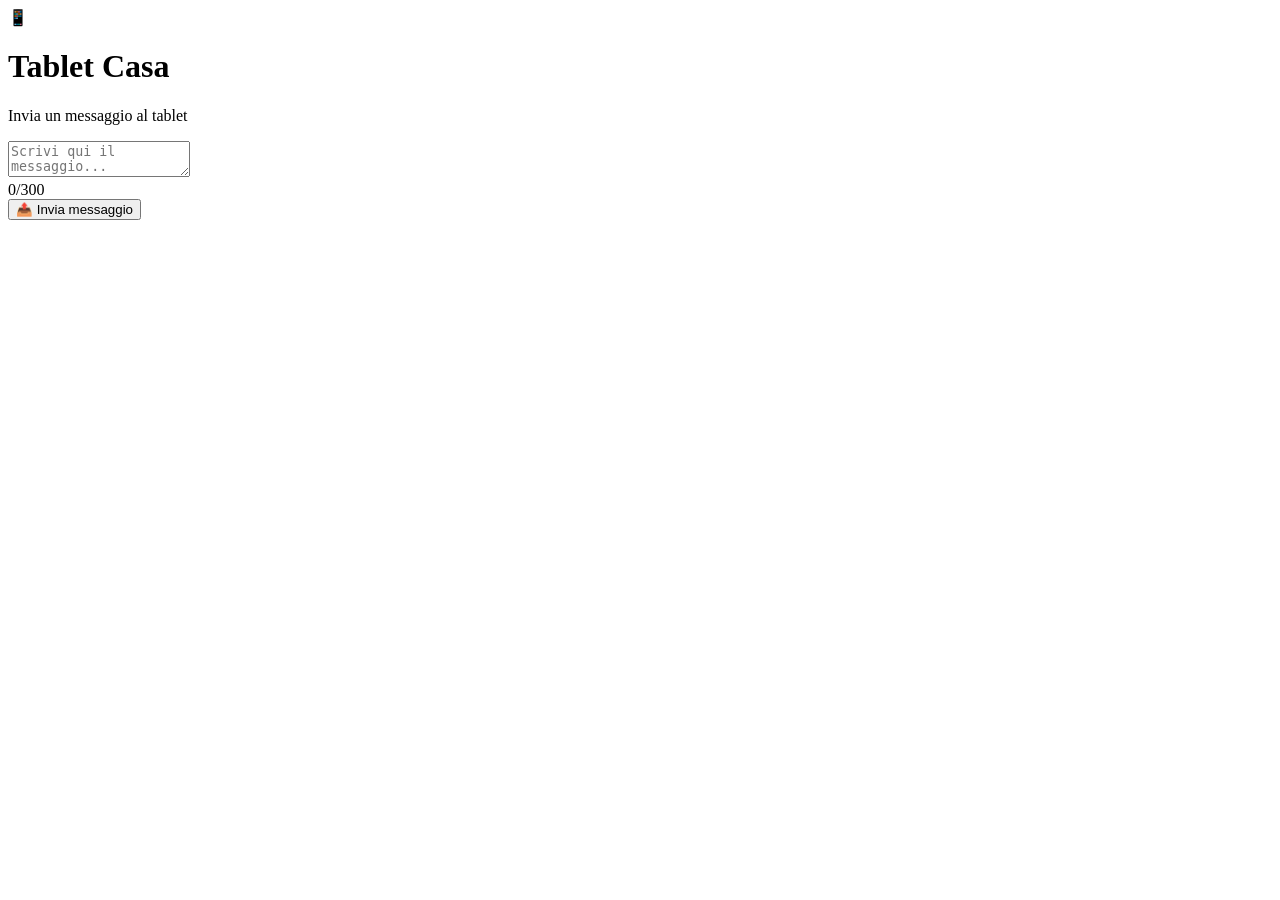
==== index.html @ 2d3cd6d2 "Create index.html" ====
<!DOCTYPE html>
<html lang="it">
<head>
  <meta charset="UTF-8">
  <meta name="viewport" content="width=device-width, initial-scale=1.0">
  <title>Tablet Casa</title>
  <link rel="stylesheet" href="style.css">
</head>

<body>

  <main class="container">

    <div class="icon">📱</div>

    <h1>Tablet Casa</h1>
    <p class="subtitle">Invia un messaggio al tablet</p>

    <textarea
      id="message"
      maxlength="300"
      placeholder="Scrivi qui il messaggio..."
    ></textarea>

    <div class="counter">
      <span id="count">0</span>/300
    </div>

    <button id="sendButton">
      📤 Invia messaggio
    </button>

    <p id="status"></p>

  </main>

  <script src="script.js"></script>
</body>
</html>
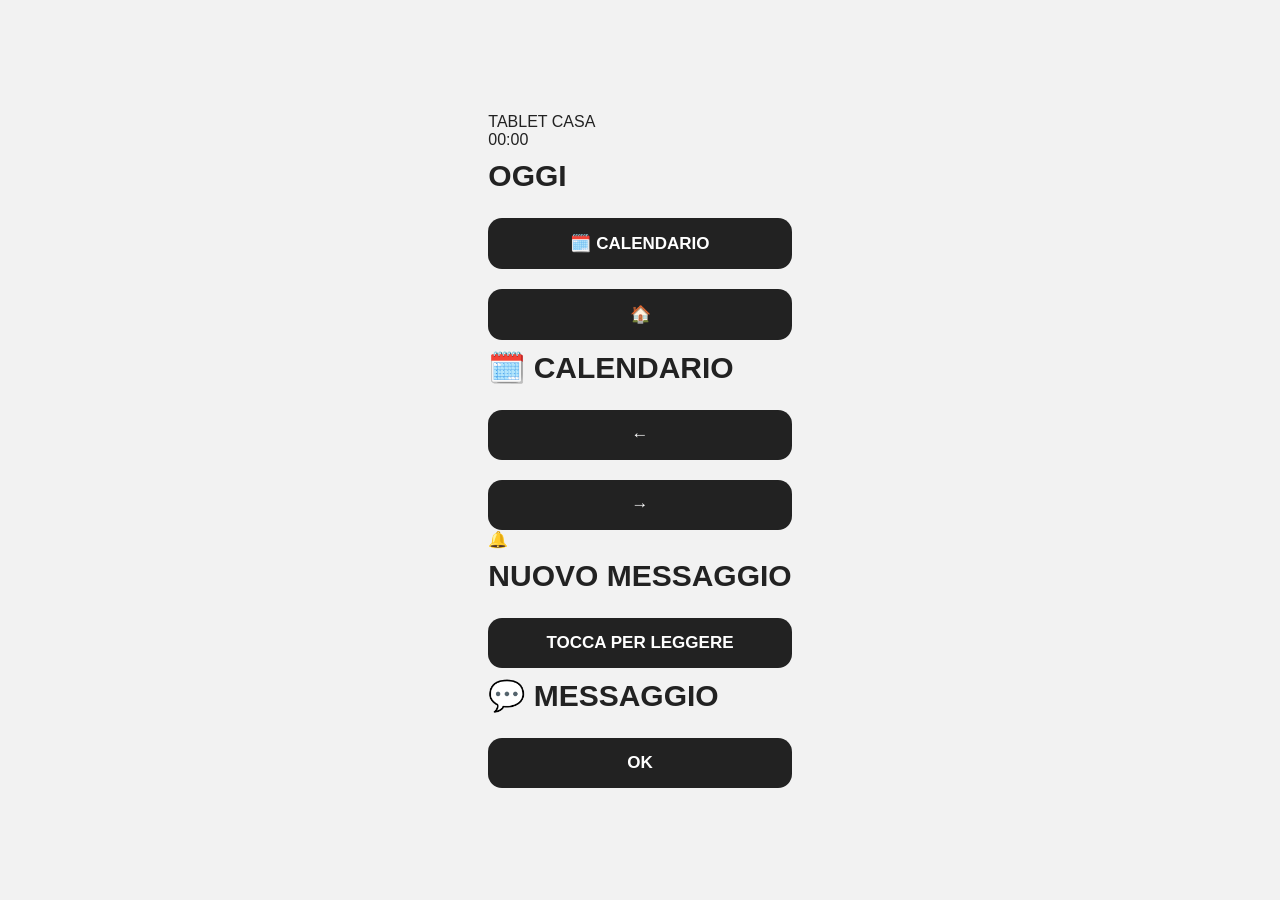
==== commit 66db2370: "Update index.html" ====
--- a/index.html
+++ b/index.html
@@ -2,38 +2,72 @@
 <html lang="it">
 <head>
   <meta charset="UTF-8">
-  <meta name="viewport" content="width=device-width, initial-scale=1.0">
+  <meta name="viewport" content="width=800, initial-scale=1.0">
   <title>Tablet Casa</title>
   <link rel="stylesheet" href="style.css">
 </head>
 
 <body>
 
-  <main class="container">
+  <div id="app">
 
-    <div class="icon">📱</div>
+    <header>
+      <div id="title">TABLET CASA</div>
+      <div id="clock">00:00</div>
+    </header>
 
-    <h1>Tablet Casa</h1>
-    <p class="subtitle">Invia un messaggio al tablet</p>
+    <main id="home">
+      <div id="date"></div>
 
-    <textarea
-      id="message"
-      maxlength="300"
-      placeholder="Scrivi qui il messaggio..."
-    ></textarea>
+      <h1>OGGI</h1>
 
-    <div class="counter">
-      <span id="count">0</span>/300
-    </div>
+      <div id="waste"></div>
 
-    <button id="sendButton">
-      📤 Invia messaggio
-    </button>
+      <div id="waste-image"></div>
 
-    <p id="status"></p>
+      <button onclick="showCalendar()">🗓️ CALENDARIO</button>
+    </main>
 
-  </main>
+    <main id="calendar" class="hidden">
 
-  <script src="script.js"></script>
+      <button onclick="showHome()">🏠</button>
+
+      <h1>🗓️ CALENDARIO</h1>
+
+      <div id="calendar-date"></div>
+      <div id="calendar-waste"></div>
+
+      <div class="navigation">
+        <button onclick="previousDay()">←</button>
+        <button onclick="nextDay()">→</button>
+      </div>
+
+    </main>
+
+    <main id="message" class="hidden">
+
+      <div class="notification">🔔</div>
+
+      <h1>NUOVO MESSAGGIO</h1>
+
+      <button onclick="readMessage()">TOCCA PER LEGGERE</button>
+
+    </main>
+
+    <main id="message-content" class="hidden">
+
+      <h1>💬 MESSAGGIO</h1>
+
+      <div id="message-text"></div>
+
+      <button onclick="closeMessage()">OK</button>
+
+    </main>
+
+  </div>
+
+  <script src="data.js"></script>
+  <script src="app.js"></script>
+
 </body>
 </html>
--- a/style.css
+++ b/style.css
@@ -0,0 +1,103 @@
+* {
+  box-sizing: border-box;
+}
+
+body {
+  margin: 0;
+  min-height: 100vh;
+
+  display: flex;
+  justify-content: center;
+  align-items: center;
+
+  font-family: Arial, sans-serif;
+  background: #f2f2f2;
+  color: #222;
+}
+
+.container {
+  width: min(90%, 500px);
+  padding: 35px;
+
+  background: white;
+  border-radius: 24px;
+
+  box-shadow: 0 10px 35px rgba(0, 0, 0, 0.12);
+
+  text-align: center;
+}
+
+.icon {
+  font-size: 50px;
+}
+
+h1 {
+  margin: 10px 0 5px;
+  font-size: 30px;
+}
+
+.subtitle {
+  margin-top: 0;
+  color: #777;
+}
+
+textarea {
+  width: 100%;
+  height: 150px;
+
+  margin-top: 20px;
+  padding: 15px;
+
+  border: 2px solid #ddd;
+  border-radius: 15px;
+
+  font-size: 17px;
+  font-family: inherit;
+
+  resize: none;
+  outline: none;
+}
+
+textarea:focus {
+  border-color: #555;
+}
+
+.counter {
+  text-align: right;
+  color: #888;
+  font-size: 13px;
+  margin-top: 5px;
+}
+
+button {
+  width: 100%;
+
+  margin-top: 20px;
+  padding: 15px;
+
+  border: none;
+  border-radius: 14px;
+
+  background: #222;
+  color: white;
+
+  font-size: 17px;
+  font-weight: bold;
+
+  cursor: pointer;
+}
+
+button:hover {
+  opacity: 0.85;
+}
+
+button:disabled {
+  opacity: 0.5;
+  cursor: not-allowed;
+}
+
+#status {
+  min-height: 20px;
+  margin-bottom: 0;
+  font-weight: bold;
+}
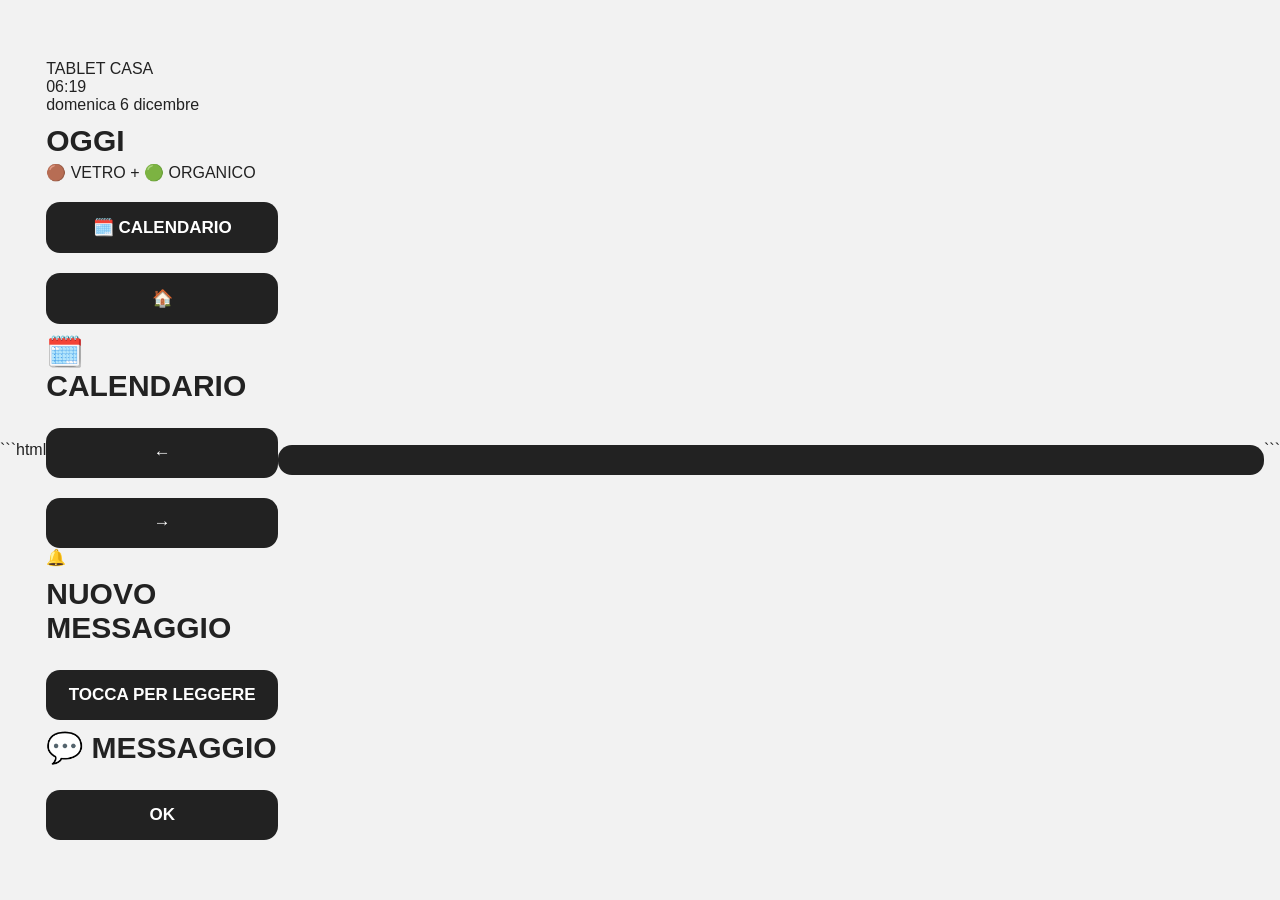
==== commit b769fc81: "Update index.html" ====
--- a/index.html
+++ b/index.html
@@ -1,3 +1,4 @@
+```html
 <!DOCTYPE html>
 <html lang="it">
 <head>
@@ -66,8 +67,12 @@
 
   </div>
 
+  <!-- Pulsante nascosto per il test -->
+  <button id="test-message" onclick="showTestMessage()"></button>
+
   <script src="data.js"></script>
   <script src="app.js"></script>
 
 </body>
 </html>
+```
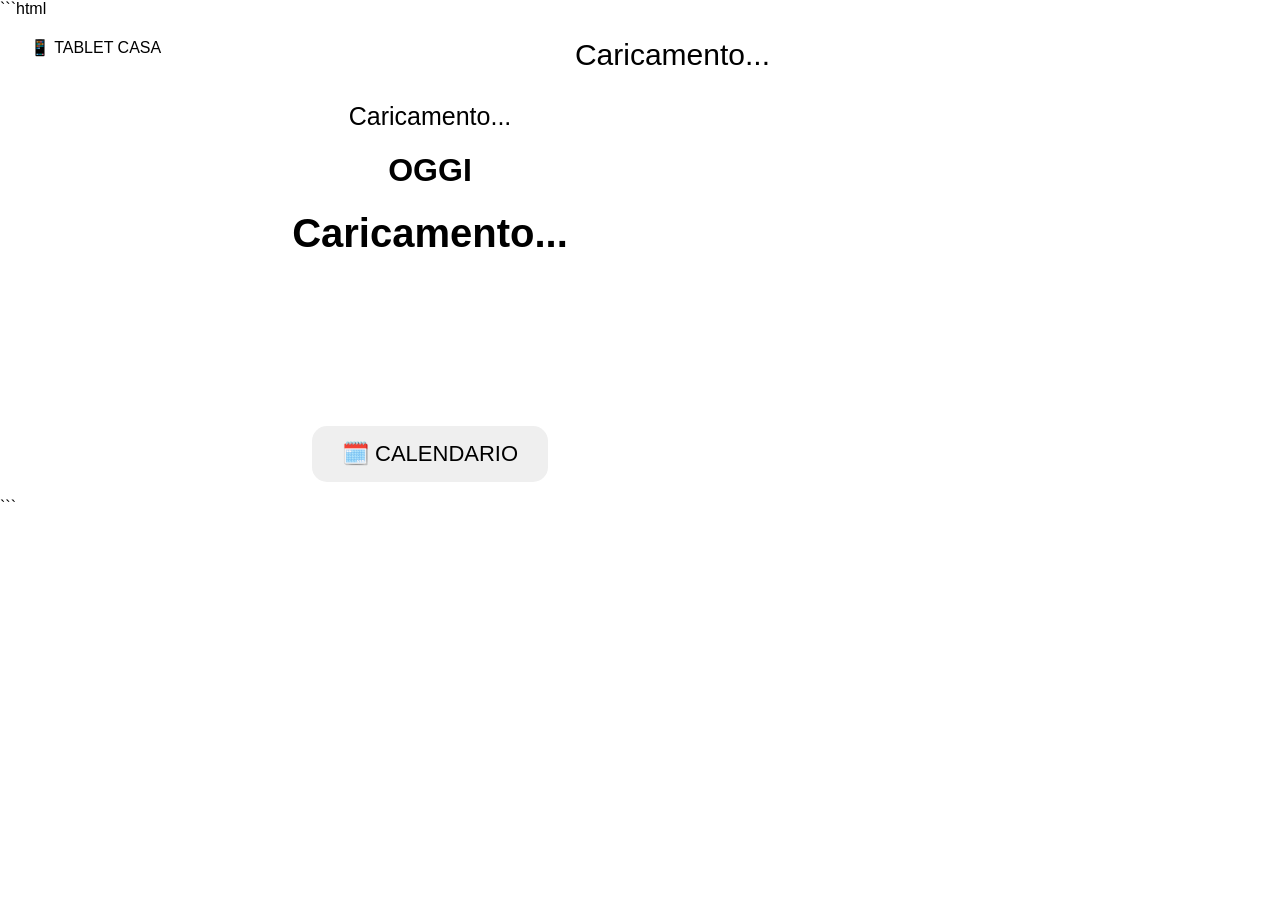
==== commit db80d65a: "Update index.html" ====
--- a/index.html
+++ b/index.html
@@ -3,7 +3,7 @@
 <html lang="it">
 <head>
   <meta charset="UTF-8">
-  <meta name="viewport" content="width=800, initial-scale=1.0">
+  <meta name="viewport" content="width=device-width, initial-scale=1.0">
   <title>Tablet Casa</title>
   <link rel="stylesheet" href="style.css">
 </head>
@@ -13,37 +13,40 @@
   <div id="app">
 
     <header>
-      <div id="title">TABLET CASA</div>
-      <div id="clock">00:00</div>
+      <div id="title">📱 TABLET CASA</div>
+      <div id="clock">Caricamento...</div>
     </header>
 
     <main id="home">
-      <div id="date"></div>
+      <div id="date">Caricamento...</div>
 
       <h1>OGGI</h1>
 
-      <div id="waste"></div>
+      <div id="waste">Caricamento...</div>
 
       <div id="waste-image"></div>
 
-      <button onclick="showCalendar()">🗓️ CALENDARIO</button>
+      <button id="calendar-button">🗓️ CALENDARIO</button>
     </main>
+
 
     <main id="calendar" class="hidden">
 
-      <button onclick="showHome()">🏠</button>
+      <button id="home-button">🏠</button>
 
       <h1>🗓️ CALENDARIO</h1>
 
       <div id="calendar-date"></div>
+
       <div id="calendar-waste"></div>
 
       <div class="navigation">
-        <button onclick="previousDay()">←</button>
-        <button onclick="nextDay()">→</button>
+        <button id="previous-button">←</button>
+        <button id="next-button">→</button>
       </div>
 
     </main>
+
 
     <main id="message" class="hidden">
 
@@ -51,9 +54,10 @@
 
       <h1>NUOVO MESSAGGIO</h1>
 
-      <button onclick="readMessage()">TOCCA PER LEGGERE</button>
+      <button id="read-button">TOCCA PER LEGGERE</button>
 
     </main>
+
 
     <main id="message-content" class="hidden">
 
@@ -61,14 +65,16 @@
 
       <div id="message-text"></div>
 
-      <button onclick="closeMessage()">OK</button>
+      <button id="ok-button">OK</button>
 
     </main>
 
   </div>
 
-  <!-- Pulsante nascosto per il test -->
-  <button id="test-message" onclick="showTestMessage()"></button>
+
+  <!-- ZONA TEST INVISIBILE -->
+  <button id="test-message"></button>
+
 
   <script src="data.js"></script>
   <script src="app.js"></script>
--- a/style.css
+++ b/style.css
@@ -1,103 +1,91 @@
+```css
 * {
   box-sizing: border-box;
 }
 
 body {
   margin: 0;
-  min-height: 100vh;
-
-  display: flex;
-  justify-content: center;
-  align-items: center;
-
+  width: 800px;
+  height: 480px;
+  overflow: hidden;
   font-family: Arial, sans-serif;
-  background: #f2f2f2;
-  color: #222;
 }
 
-.container {
-  width: min(90%, 500px);
-  padding: 35px;
-
-  background: white;
-  border-radius: 24px;
-
-  box-shadow: 0 10px 35px rgba(0, 0, 0, 0.12);
-
-  text-align: center;
+#app {
+  width: 800px;
+  height: 480px;
 }
 
-.icon {
-  font-size: 50px;
+header {
+  display: flex;
+  justify-content: space-between;
+  padding: 20px 30px;
 }
 
-h1 {
-  margin: 10px 0 5px;
+main {
+  text-align: center;
+  width: 100%;
+  height: 420px;
+  padding: 10px 30px;
+}
+
+.hidden {
+  display: none;
+}
+
+button {
+  padding: 15px 30px;
+  font-size: 22px;
+  border: none;
+  border-radius: 15px;
+  cursor: pointer;
+}
+
+#waste {
+  font-size: 40px;
+  font-weight: bold;
+  margin: 20px;
+}
+
+#waste-image {
+  height: 150px;
+}
+
+#clock {
   font-size: 30px;
 }
 
-.subtitle {
-  margin-top: 0;
-  color: #777;
+#date {
+  font-size: 25px;
 }
 
-textarea {
-  width: 100%;
-  height: 150px;
-
-  margin-top: 20px;
-  padding: 15px;
-
-  border: 2px solid #ddd;
-  border-radius: 15px;
-
-  font-size: 17px;
-  font-family: inherit;
-
-  resize: none;
-  outline: none;
+.navigation {
+  display: flex;
+  justify-content: space-between;
+  margin-top: 50px;
 }
 
-textarea:focus {
-  border-color: #555;
+.notification {
+  font-size: 120px;
+  margin-top: 40px;
 }
 
-.counter {
-  text-align: right;
-  color: #888;
-  font-size: 13px;
-  margin-top: 5px;
+#message-text {
+  font-size: 32px;
+  margin: 50px auto;
+  max-width: 650px;
 }
 
-button {
-  width: 100%;
-
-  margin-top: 20px;
-  padding: 15px;
-
+/* Pulsante nascosto per la modalità test */
+#test-message {
+  position: fixed;
+  right: 0;
+  bottom: 0;
+  width: 40px;
+  height: 40px;
+  opacity: 0;
   border: none;
-  border-radius: 14px;
-
-  background: #222;
-  color: white;
-
-  font-size: 17px;
-  font-weight: bold;
-
-  cursor: pointer;
+  background: transparent;
+  z-index: 9999;
 }
-
-button:hover {
-  opacity: 0.85;
-}
-
-button:disabled {
-  opacity: 0.5;
-  cursor: not-allowed;
-}
-
-#status {
-  min-height: 20px;
-  margin-bottom: 0;
-  font-weight: bold;
-}
+```
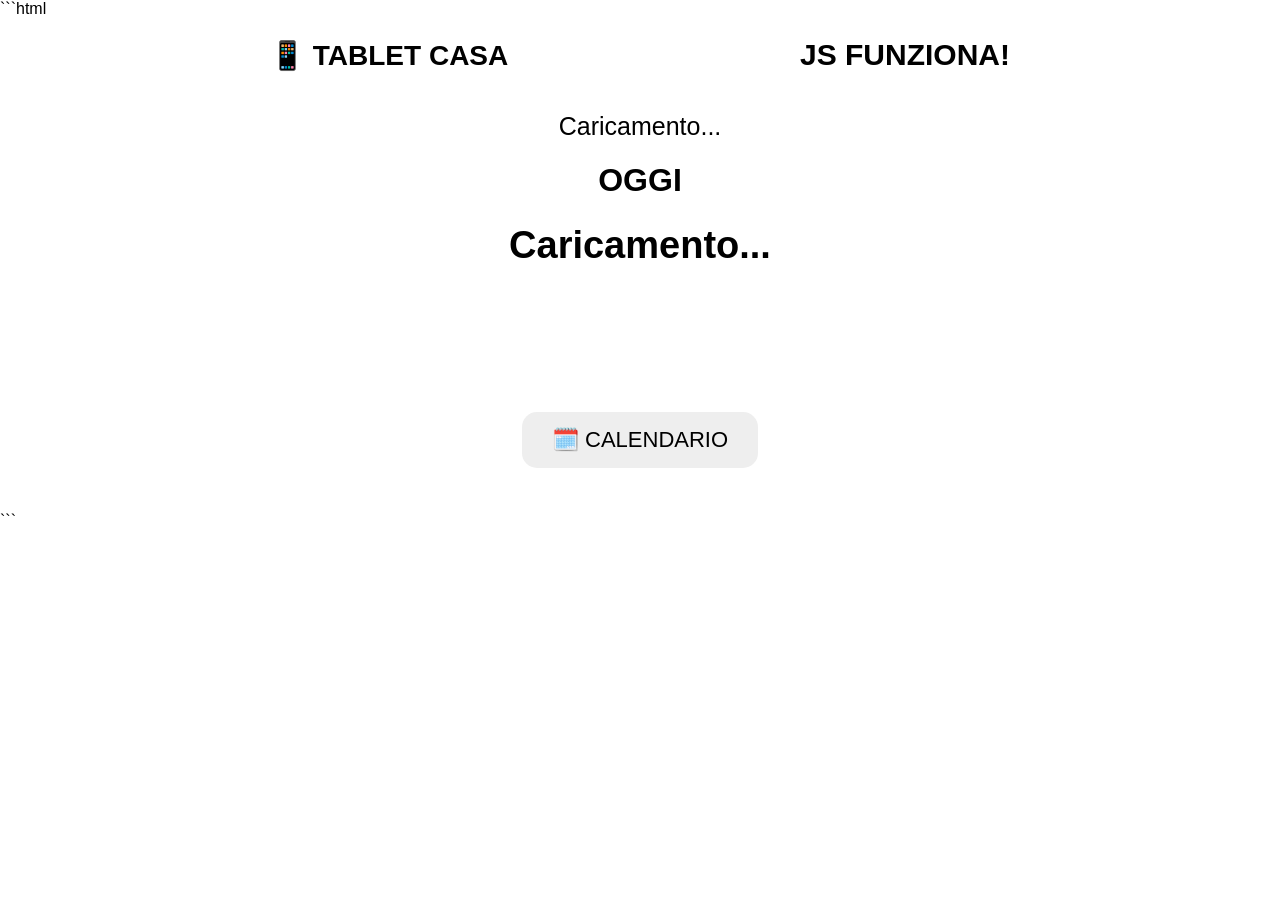
==== commit 507d57c2: "Update index.html" ====
--- a/index.html
+++ b/index.html
@@ -76,8 +76,12 @@
   <button id="test-message"></button>
 
 
-  <script src="data.js"></script>
-  <script src="app.js"></script>
+  <script>
+  document.getElementById("clock").textContent = "JS FUNZIONA!";
+</script>
+
+<script src="./data.js"></script>
+<script src="./app.js"></script>
 
 </body>
 </html>
--- a/style.css
+++ b/style.css
@@ -3,34 +3,48 @@
   box-sizing: border-box;
 }
 
+html,
 body {
   margin: 0;
-  width: 800px;
-  height: 480px;
-  overflow: hidden;
+  padding: 0;
+  width: 100%;
+  min-height: 100%;
   font-family: Arial, sans-serif;
+  background: #ffffff;
 }
 
 #app {
-  width: 800px;
-  height: 480px;
+  width: 100%;
+  max-width: 800px;
+  min-height: 480px;
+  margin: auto;
 }
 
 header {
   display: flex;
   justify-content: space-between;
+  align-items: center;
   padding: 20px 30px;
+}
+
+#title {
+  font-size: 28px;
+  font-weight: bold;
+}
+
+#clock {
+  font-size: 30px;
+  font-weight: bold;
 }
 
 main {
   text-align: center;
-  width: 100%;
-  height: 420px;
+  min-height: 400px;
   padding: 10px 30px;
 }
 
 .hidden {
-  display: none;
+  display: none !important;
 }
 
 button {
@@ -39,24 +53,30 @@
   border: none;
   border-radius: 15px;
   cursor: pointer;
+  background: #eeeeee;
 }
 
-#waste {
-  font-size: 40px;
-  font-weight: bold;
-  margin: 20px;
-}
-
-#waste-image {
-  height: 150px;
-}
-
-#clock {
-  font-size: 30px;
+button:active {
+  transform: scale(0.96);
 }
 
 #date {
   font-size: 25px;
+  margin-top: 10px;
+}
+
+h1 {
+  font-size: 32px;
+}
+
+#waste {
+  font-size: 38px;
+  font-weight: bold;
+  margin: 25px 0;
+}
+
+#waste-image {
+  height: 120px;
 }
 
 .navigation {
@@ -76,16 +96,14 @@
   max-width: 650px;
 }
 
-/* Pulsante nascosto per la modalità test */
+/* Pulsante TEST invisibile */
 #test-message {
   position: fixed;
   right: 0;
   bottom: 0;
-  width: 40px;
-  height: 40px;
+  width: 50px;
+  height: 50px;
   opacity: 0;
-  border: none;
-  background: transparent;
   z-index: 9999;
 }
 ```
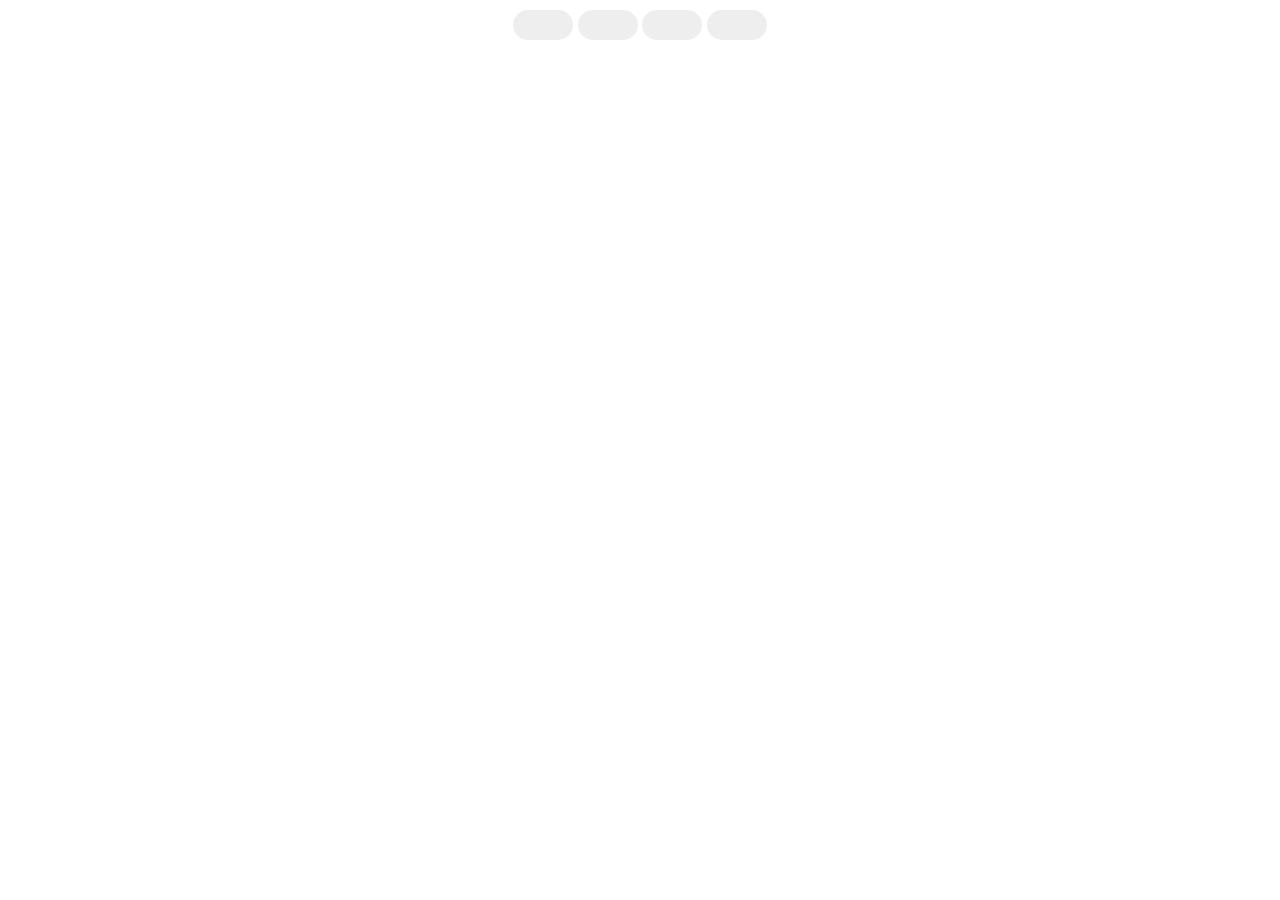
==== commit 3bb8ba0c: "Update index.html" ====
--- a/index.html
+++ b/index.html
@@ -1,9 +1,8 @@
-```html
 <!DOCTYPE html>
 <html lang="it">
 <head>
   <meta charset="UTF-8">
-  <meta name="viewport" content="width=device-width, initial-scale=1.0">
+  <meta name="viewport" content="width=800, height=480, initial-scale=1.0">
   <title>Tablet Casa</title>
   <link rel="stylesheet" href="style.css">
 </head>
@@ -12,77 +11,86 @@
 
   <div id="app">
 
-    <header>
-      <div id="title">📱 TABLET CASA</div>
-      <div id="clock">Caricamento...</div>
-    </header>
+    <!-- SFONDO DELLA HOME -->
+    <main id="home">
 
-    <main id="home">
-      <div id="date">Caricamento...</div>
+      <!-- Pulsante OGGI -->
+      <button id="today-button" class="side-button"></button>
 
-      <h1>OGGI</h1>
+      <!-- Pulsante CALENDARIO -->
+      <button id="calendar-button" class="side-button"></button>
 
-      <div id="waste">Caricamento...</div>
+      <!-- Pulsante MESSAGGI -->
+      <button id="message-button" class="side-button"></button>
 
-      <div id="waste-image"></div>
+      <!-- Pulsante AVANTI -->
+      <button id="next-page-button" class="side-button"></button>
 
-      <button id="calendar-button">🗓️ CALENDARIO</button>
+
+      <!-- CONTENUTO DINAMICO -->
+      <div id="home-content">
+
+        <div id="clock"></div>
+
+        <div id="date"></div>
+
+        <div id="waste"></div>
+
+        <div id="waste-image"></div>
+
+      </div>
+
     </main>
 
 
+    <!-- CALENDARIO -->
     <main id="calendar" class="hidden">
 
-      <button id="home-button">🏠</button>
-
-      <h1>🗓️ CALENDARIO</h1>
+      <button id="home-button">⌂</button>
 
       <div id="calendar-date"></div>
 
       <div id="calendar-waste"></div>
 
-      <div class="navigation">
-        <button id="previous-button">←</button>
-        <button id="next-button">→</button>
+      <div class="calendar-controls">
+        <button id="previous-button">◀</button>
+        <button id="next-button">▶</button>
       </div>
 
     </main>
 
 
+    <!-- NOTIFICA MESSAGGIO -->
     <main id="message" class="hidden">
 
-      <div class="notification">🔔</div>
+      <div class="message-icon">🔔</div>
 
-      <h1>NUOVO MESSAGGIO</h1>
+      <div class="message-title">
+        NUOVO MESSAGGIO
+      </div>
 
-      <button id="read-button">TOCCA PER LEGGERE</button>
+      <button id="read-button">
+        LEGGI
+      </button>
 
     </main>
 
 
+    <!-- CONTENUTO MESSAGGIO -->
     <main id="message-content" class="hidden">
-
-      <h1>💬 MESSAGGIO</h1>
 
       <div id="message-text"></div>
 
-      <button id="ok-button">OK</button>
+      <button id="ok-button">
+        OK
+      </button>
 
     </main>
 
   </div>
 
-
-  <!-- ZONA TEST INVISIBILE -->
-  <button id="test-message"></button>
-
-
-  <script>
-  document.getElementById("clock").textContent = "JS FUNZIONA!";
-</script>
-
-<script src="./data.js"></script>
-<script src="./app.js"></script>
+  <script src="data.js"></script>
+  <script src="app.js"></script>
 
 </body>
 </html>
-```
